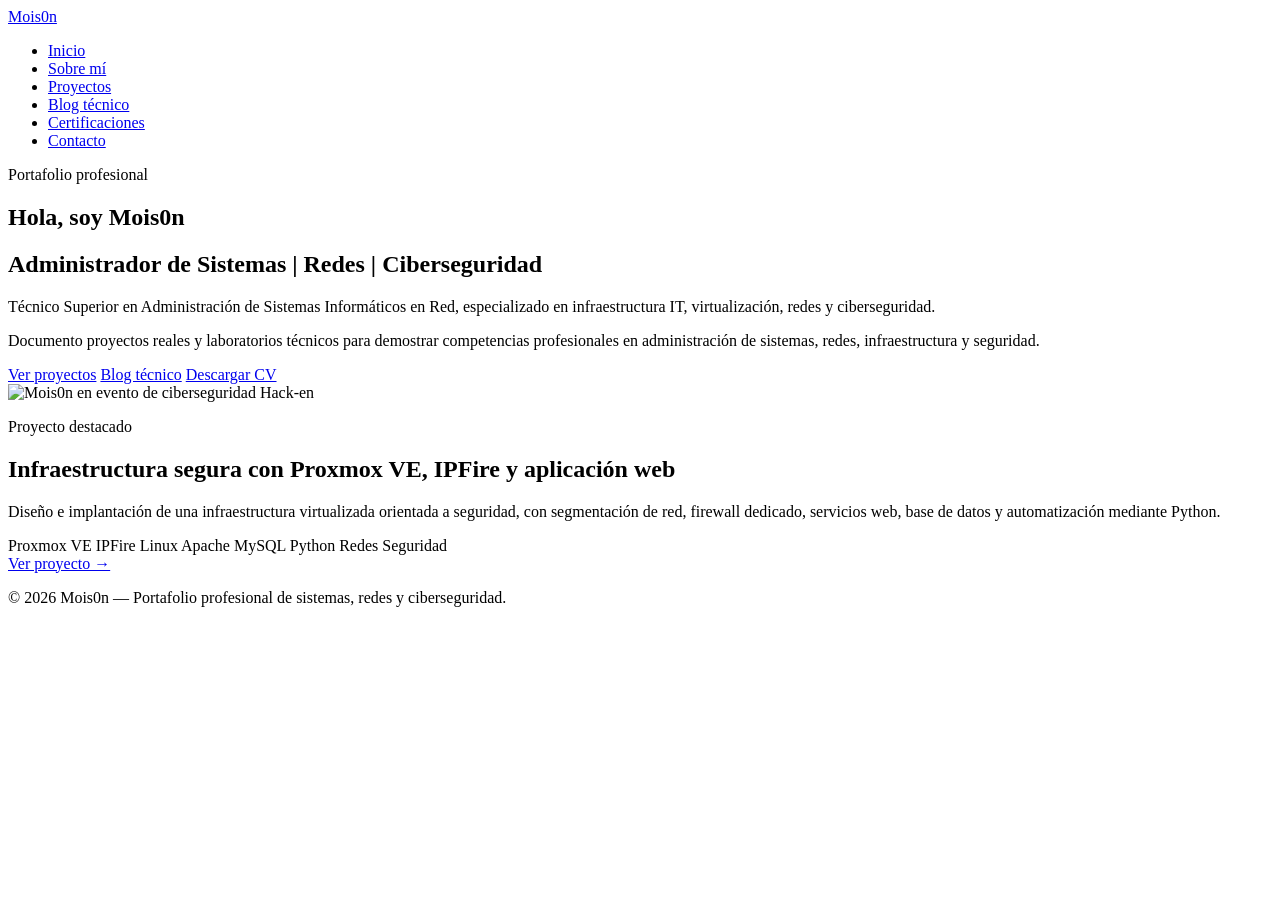
==== index.html @ 282ec9aa "Crear portada inicial del portafolio" ====
<!DOCTYPE html>
<html lang="es">
<head>
  <meta charset="UTF-8">
  <meta name="viewport" content="width=device-width, initial-scale=1.0">
  <title>Mois0n | Administrador de Sistemas</title>
  <meta name="description" content="Portafolio profesional de Mois0n: sistemas, redes, virtualización, cloud y ciberseguridad.">

  <link rel="stylesheet" href="assets/css/styles.css">
</head>
<body>

  <header class="site-header">
    <nav class="navbar">
      <a href="index.html" class="logo">Mois0n</a>

      <ul class="nav-links">
        <li><a href="index.html">Inicio</a></li>
        <li><a href="sobre-mi.html">Sobre mí</a></li>
        <li><a href="proyectos.html">Proyectos</a></li>
        <li><a href="blog.html">Blog técnico</a></li>
        <li><a href="certificaciones.html">Certificaciones</a></li>
        <li><a href="contacto.html">Contacto</a></li>
      </ul>
    </nav>
  </header>

  <main>

    <section class="hero">
      <div class="hero-content">
        <p class="eyebrow">Portafolio profesional</p>

        <h1>Hola, soy <span>Mois0n</span></h1>

        <h2>Administrador de Sistemas | Redes | Ciberseguridad</h2>

        <p class="hero-description">
          Técnico Superior en Administración de Sistemas Informáticos en Red,
          especializado en infraestructura IT, virtualización, redes y ciberseguridad.
        </p>

        <p class="hero-description secondary">
          Documento proyectos reales y laboratorios técnicos para demostrar competencias
          profesionales en administración de sistemas, redes, infraestructura y seguridad.
        </p>

        <div class="hero-buttons">
          <a href="proyectos.html" class="btn btn-primary">Ver proyectos</a>
          <a href="blog.html" class="btn btn-secondary">Blog técnico</a>
          <a href="assets/pdf/nombre.pdf" class="btn btn-secondary" target="_blank">Descargar CV</a>
        </div>
      </div>

      <div class="hero-card">
        <img src="assets/img/nombre-imagen.jpg" alt="Mois0n en evento de ciberseguridad Hack-en">
      </div>
    </section>

    <section class="featured-project">
      <p class="section-label">Proyecto destacado</p>

      <h2>Infraestructura segura con Proxmox VE, IPFire y aplicación web</h2>

      <p>
        Diseño e implantación de una infraestructura virtualizada orientada a seguridad,
        con segmentación de red, firewall dedicado, servicios web, base de datos y
        automatización mediante Python.
      </p>

      <div class="tech-list">
        <span>Proxmox VE</span>
        <span>IPFire</span>
        <span>Linux</span>
        <span>Apache</span>
        <span>MySQL</span>
        <span>Python</span>
        <span>Redes</span>
        <span>Seguridad</span>
      </div>

      <a href="proyectos.html" class="project-link">Ver proyecto →</a>
    </section>

  </main>

  <footer class="site-footer">
    <p>© 2026 Mois0n — Portafolio profesional de sistemas, redes y ciberseguridad.</p>
  </footer>

  <script src="assets/js/script.js"></script>
</body>
</html>
---- assets/css/styles.css ----
/* Estilos principales del portafolio Mois0n */
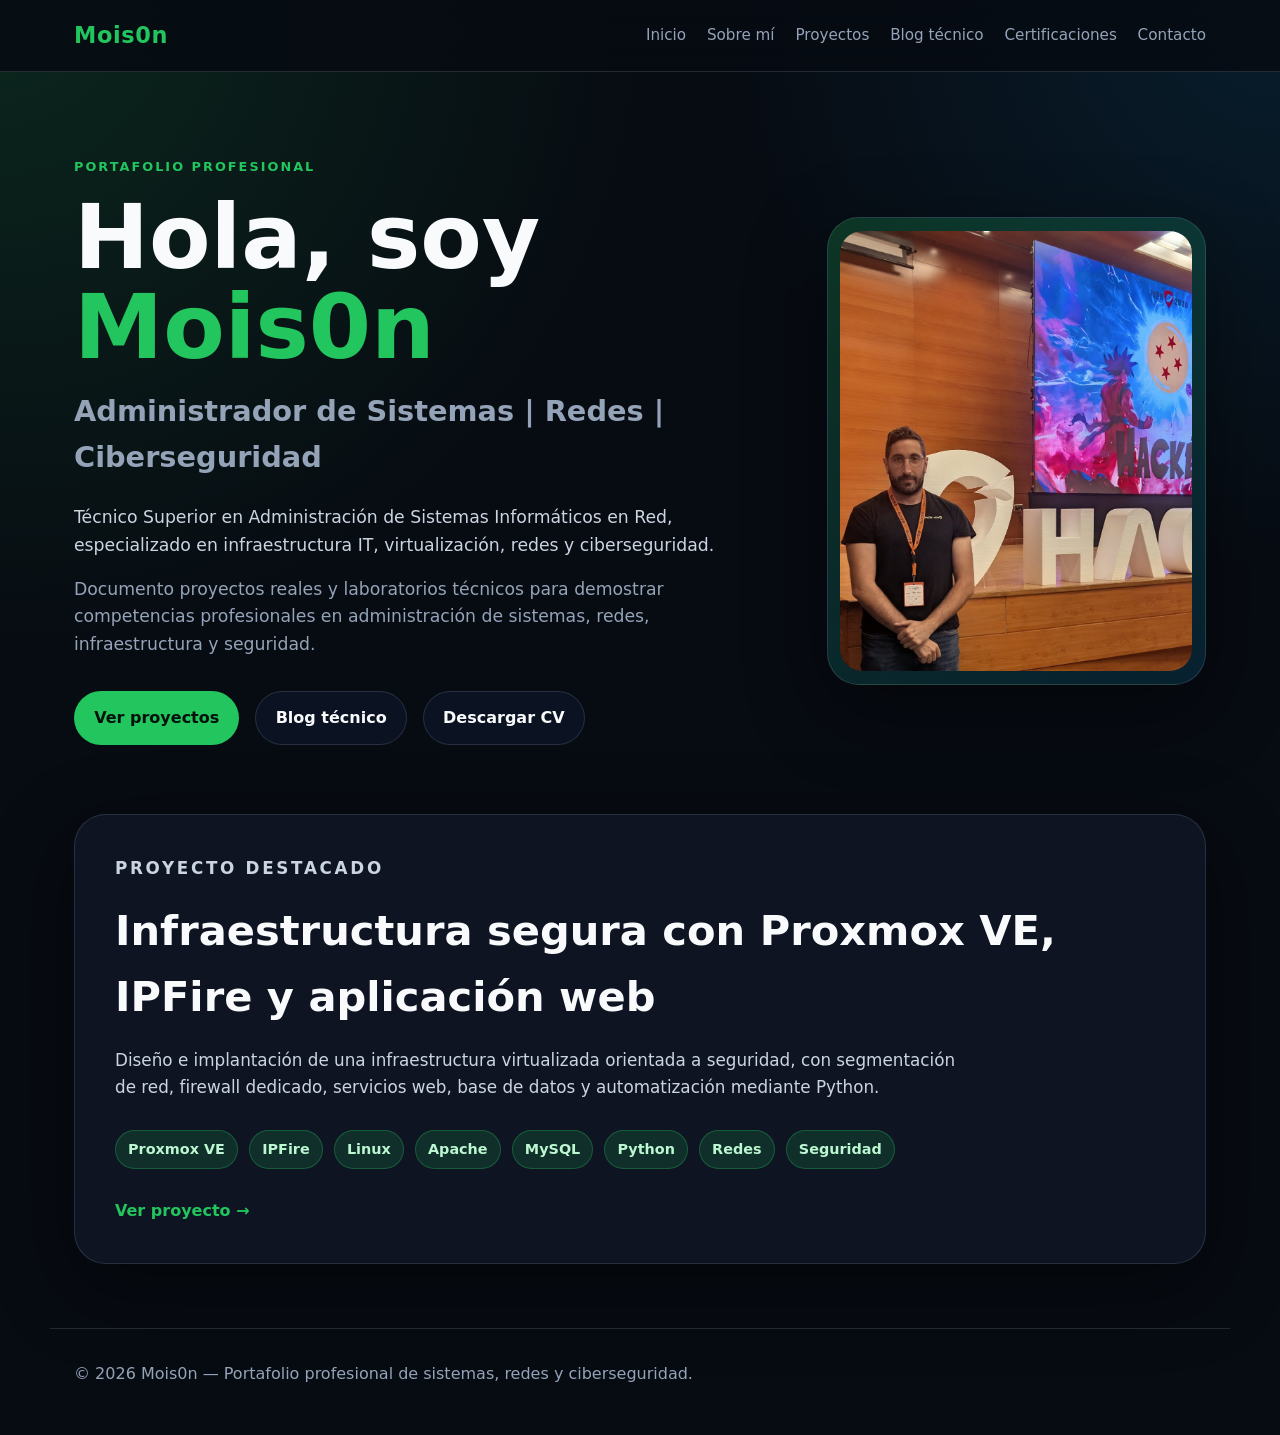
==== commit d439125d: "Update index.html ruta imagen" ====
--- a/index.html
+++ b/index.html
@@ -53,7 +53,7 @@
       </div>
 
       <div class="hero-card">
-        <img src="assets/img/nombre-imagen.jpg" alt="Mois0n en evento de ciberseguridad Hack-en">
+        <img src="assets/img/mois0n-profile.jpeg" alt="Mois0n en evento de ciberseguridad Hack-en">
       </div>
     </section>
 
--- a/assets/css/styles.css
+++ b/assets/css/styles.css
@@ -1 +1,280 @@
-/* Estilos principales del portafolio Mois0n */
+:root {
+  --bg-main: #070b12;
+  --bg-secondary: #0d1320;
+  --bg-card: #111827;
+  --text-main: #f8fafc;
+  --text-muted: #94a3b8;
+  --accent: #22c55e;
+  --accent-soft: rgba(34, 197, 94, 0.15);
+  --border: rgba(148, 163, 184, 0.2);
+  --shadow: 0 24px 80px rgba(0, 0, 0, 0.45);
+}
+
+* {
+  box-sizing: border-box;
+  margin: 0;
+  padding: 0;
+}
+
+body {
+  font-family: system-ui, -apple-system, BlinkMacSystemFont, "Segoe UI", sans-serif;
+  background:
+    radial-gradient(circle at top left, rgba(34, 197, 94, 0.15), transparent 35%),
+    radial-gradient(circle at top right, rgba(14, 165, 233, 0.12), transparent 30%),
+    var(--bg-main);
+  color: var(--text-main);
+  line-height: 1.6;
+  min-height: 100vh;
+}
+
+a {
+  color: inherit;
+  text-decoration: none;
+}
+
+.site-header {
+  position: sticky;
+  top: 0;
+  z-index: 10;
+  background: rgba(7, 11, 18, 0.85);
+  backdrop-filter: blur(16px);
+  border-bottom: 1px solid var(--border);
+}
+
+.navbar {
+  max-width: 1180px;
+  margin: 0 auto;
+  padding: 1.1rem 1.5rem;
+  display: flex;
+  align-items: center;
+  justify-content: space-between;
+  gap: 1.5rem;
+}
+
+.logo {
+  font-size: 1.4rem;
+  font-weight: 800;
+  letter-spacing: 0.03em;
+  color: var(--accent);
+}
+
+.nav-links {
+  list-style: none;
+  display: flex;
+  align-items: center;
+  gap: 1.3rem;
+  color: var(--text-muted);
+  font-size: 0.95rem;
+}
+
+.nav-links a {
+  transition: color 0.2s ease;
+}
+
+.nav-links a:hover {
+  color: var(--text-main);
+}
+
+main {
+  max-width: 1180px;
+  margin: 0 auto;
+  padding: 4rem 1.5rem;
+}
+
+.hero {
+  display: grid;
+  grid-template-columns: 1.3fr 0.7fr;
+  align-items: center;
+  gap: 3rem;
+  min-height: 70vh;
+}
+
+.eyebrow,
+.section-label {
+  color: var(--accent);
+  text-transform: uppercase;
+  letter-spacing: 0.16em;
+  font-size: 0.8rem;
+  font-weight: 700;
+  margin-bottom: 1rem;
+}
+
+.hero h1 {
+  font-size: clamp(2.8rem, 7vw, 5.8rem);
+  line-height: 1;
+  margin-bottom: 1rem;
+}
+
+.hero h1 span {
+  color: var(--accent);
+}
+
+.hero h2 {
+  font-size: clamp(1.2rem, 3vw, 1.8rem);
+  color: var(--text-muted);
+  margin-bottom: 1.5rem;
+  font-weight: 600;
+}
+
+.hero-description {
+  max-width: 720px;
+  font-size: 1.08rem;
+  color: #cbd5e1;
+  margin-bottom: 1rem;
+}
+
+.hero-description.secondary {
+  color: var(--text-muted);
+}
+
+.hero-buttons {
+  display: flex;
+  flex-wrap: wrap;
+  gap: 1rem;
+  margin-top: 2rem;
+}
+
+.btn {
+  display: inline-flex;
+  align-items: center;
+  justify-content: center;
+  padding: 0.85rem 1.2rem;
+  border-radius: 999px;
+  font-weight: 700;
+  border: 1px solid transparent;
+  transition: transform 0.2s ease, border-color 0.2s ease, background 0.2s ease;
+}
+
+.btn:hover {
+  transform: translateY(-2px);
+}
+
+.btn-primary {
+  background: var(--accent);
+  color: #04100a;
+}
+
+.btn-secondary {
+  border-color: var(--border);
+  background: rgba(15, 23, 42, 0.65);
+  color: var(--text-main);
+}
+
+.btn-secondary:hover {
+  border-color: var(--accent);
+  background: var(--accent-soft);
+}
+
+.hero-card {
+  background: linear-gradient(145deg, rgba(34, 197, 94, 0.22), rgba(14, 165, 233, 0.14));
+  border: 1px solid var(--border);
+  border-radius: 2rem;
+  padding: 0.8rem;
+  box-shadow: var(--shadow);
+}
+
+.hero-card img {
+  display: block;
+  width: 100%;
+  aspect-ratio: 4 / 5;
+  object-fit: cover;
+  border-radius: 1.4rem;
+}
+
+.featured-project {
+  margin-top: 3rem;
+  padding: 2.5rem;
+  background: rgba(17, 24, 39, 0.78);
+  border: 1px solid var(--border);
+  border-radius: 2rem;
+  box-shadow: var(--shadow);
+}
+
+.featured-project h2 {
+  font-size: clamp(1.8rem, 4vw, 2.6rem);
+  margin-bottom: 1rem;
+}
+
+.featured-project p {
+  max-width: 850px;
+  color: #cbd5e1;
+  font-size: 1.05rem;
+}
+
+.tech-list {
+  display: flex;
+  flex-wrap: wrap;
+  gap: 0.7rem;
+  margin: 1.8rem 0;
+}
+
+.tech-list span {
+  padding: 0.45rem 0.75rem;
+  background: var(--accent-soft);
+  border: 1px solid rgba(34, 197, 94, 0.3);
+  color: #bbf7d0;
+  border-radius: 999px;
+  font-size: 0.9rem;
+  font-weight: 600;
+}
+
+.project-link {
+  color: var(--accent);
+  font-weight: 800;
+}
+
+.site-footer {
+  max-width: 1180px;
+  margin: 0 auto;
+  padding: 2rem 1.5rem 3rem;
+  color: var(--text-muted);
+  border-top: 1px solid var(--border);
+}
+
+/* Responsive */
+@media (max-width: 900px) {
+  .navbar {
+    align-items: flex-start;
+    flex-direction: column;
+  }
+
+  .nav-links {
+    flex-wrap: wrap;
+    gap: 0.8rem;
+  }
+
+  .hero {
+    grid-template-columns: 1fr;
+    min-height: auto;
+  }
+
+  .hero-card {
+    max-width: 420px;
+  }
+}
+
+@media (max-width: 560px) {
+  main {
+    padding: 2.5rem 1rem;
+  }
+
+  .navbar {
+    padding: 1rem;
+  }
+
+  .nav-links {
+    font-size: 0.85rem;
+  }
+
+  .hero-buttons {
+    flex-direction: column;
+  }
+
+  .btn {
+    width: 100%;
+  }
+
+  .featured-project {
+    padding: 1.5rem;
+  }
+}
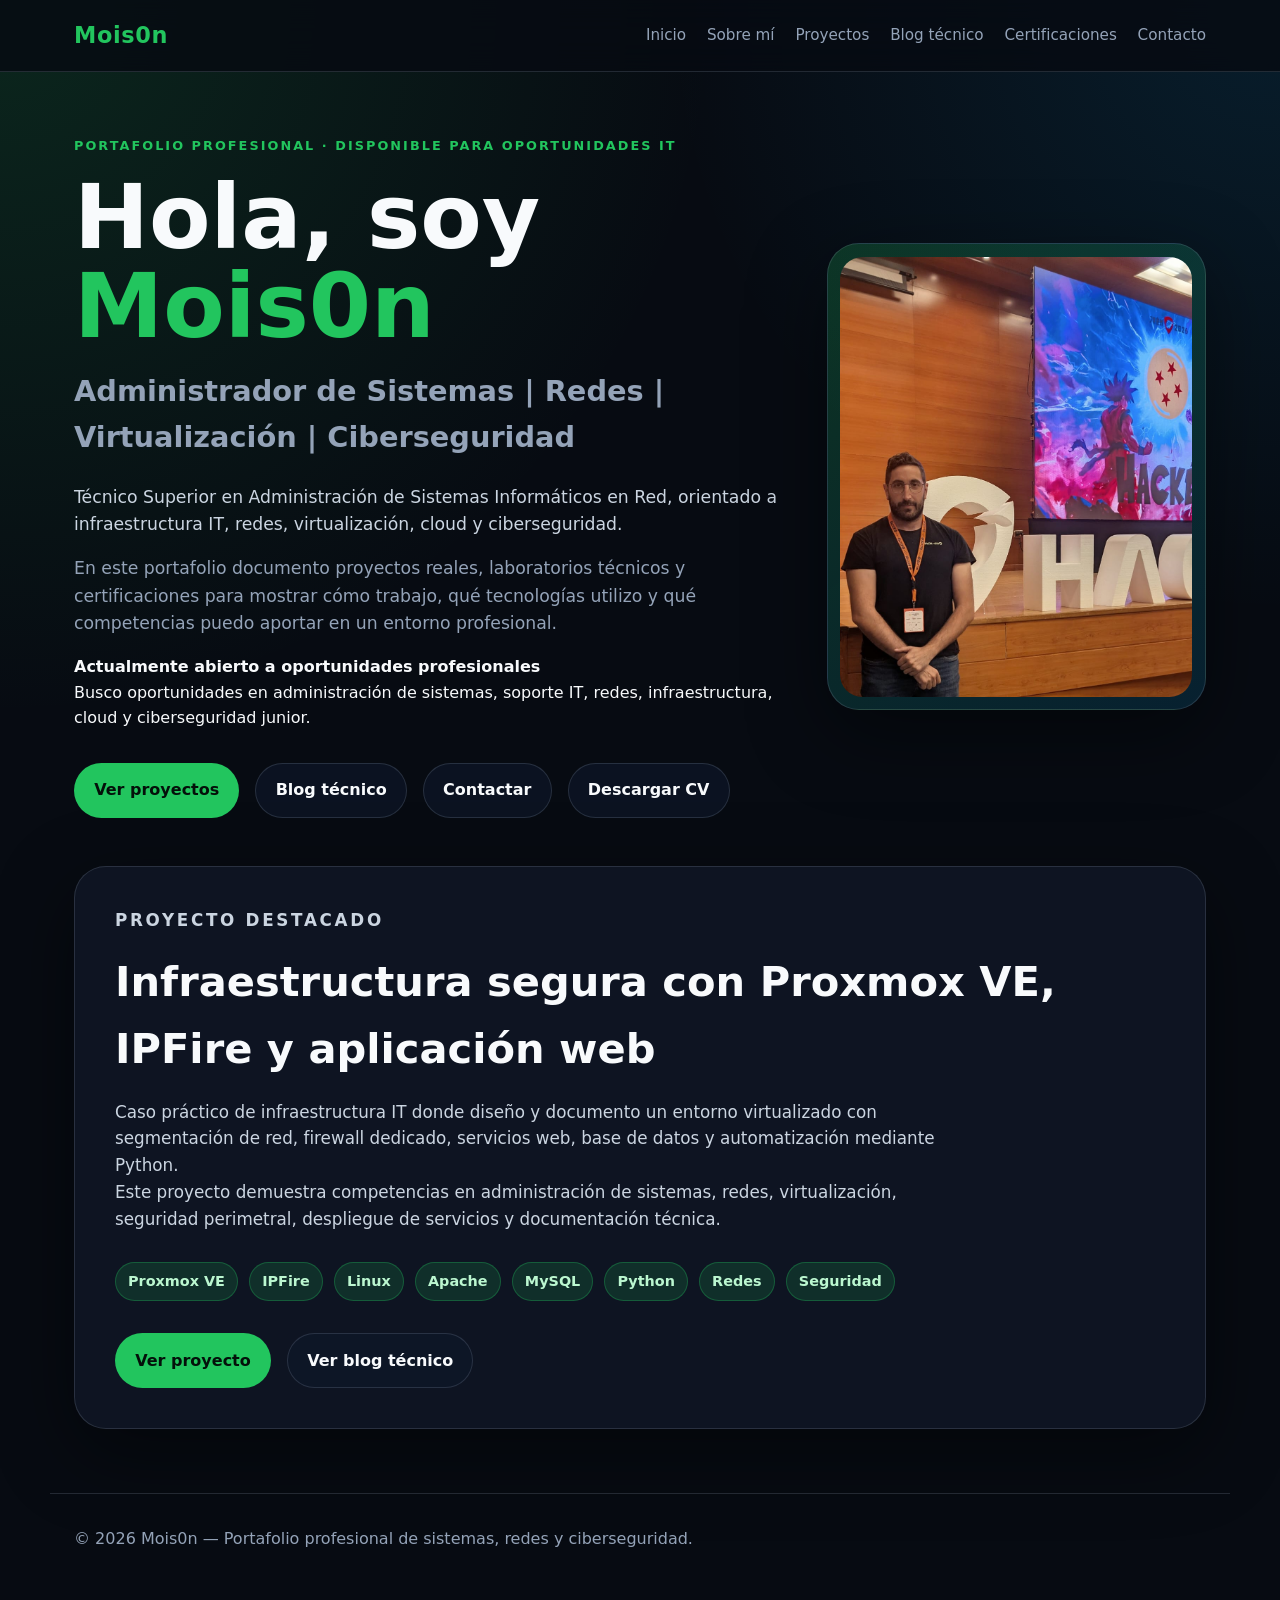
==== commit 18956624: "Actualizar portada con enfoque de empleabilidad" ====
--- a/index.html
+++ b/index.html
@@ -29,26 +29,36 @@
 
     <section class="hero">
       <div class="hero-content">
-        <p class="eyebrow">Portafolio profesional</p>
+        <p class="eyebrow">Portafolio profesional · Disponible para oportunidades IT</p>
 
         <h1>Hola, soy <span>Mois0n</span></h1>
 
-        <h2>Administrador de Sistemas | Redes | Ciberseguridad</h2>
+        <h2>Administrador de Sistemas | Redes | Virtualización | Ciberseguridad</h2>
 
         <p class="hero-description">
           Técnico Superior en Administración de Sistemas Informáticos en Red,
-          especializado en infraestructura IT, virtualización, redes y ciberseguridad.
+          orientado a infraestructura IT, redes, virtualización, cloud y ciberseguridad.
         </p>
 
         <p class="hero-description secondary">
-          Documento proyectos reales y laboratorios técnicos para demostrar competencias
-          profesionales en administración de sistemas, redes, infraestructura y seguridad.
+          En este portafolio documento proyectos reales, laboratorios técnicos y certificaciones
+          para mostrar cómo trabajo, qué tecnologías utilizo y qué competencias puedo aportar
+          en un entorno profesional.
         </p>
+
+        <div class="availability-box">
+          <strong>Actualmente abierto a oportunidades profesionales</strong>
+          <p>
+            Busco oportunidades en administración de sistemas, soporte IT, redes,
+            infraestructura, cloud y ciberseguridad junior.
+          </p>
+        </div>
 
         <div class="hero-buttons">
           <a href="proyectos.html" class="btn btn-primary">Ver proyectos</a>
           <a href="blog.html" class="btn btn-secondary">Blog técnico</a>
-          <a href="assets/pdf/nombre.pdf" class="btn btn-secondary" target="_blank">Descargar CV</a>
+          <a href="contacto.html" class="btn btn-secondary">Contactar</a>
+          <a href="assets/pdf/CV-Mois0n.pdf" class="btn btn-secondary" target="_blank" rel="noopener noreferrer">Descargar CV</a>
         </div>
       </div>
 
@@ -63,9 +73,14 @@
       <h2>Infraestructura segura con Proxmox VE, IPFire y aplicación web</h2>
 
       <p>
-        Diseño e implantación de una infraestructura virtualizada orientada a seguridad,
+        Caso práctico de infraestructura IT donde diseño y documento un entorno virtualizado
         con segmentación de red, firewall dedicado, servicios web, base de datos y
         automatización mediante Python.
+      </p>
+
+      <p>
+        Este proyecto demuestra competencias en administración de sistemas, redes,
+        virtualización, seguridad perimetral, despliegue de servicios y documentación técnica.
       </p>
 
       <div class="tech-list">
@@ -79,7 +94,15 @@
         <span>Seguridad</span>
       </div>
 
-      <a href="proyectos.html" class="project-link">Ver proyecto →</a>
+      <div class="hero-buttons">
+        <a href="proyectos/infraestructura-proxmox-ipfire.html" class="btn btn-primary">
+          Ver proyecto
+        </a>
+
+        <a href="blog.html" class="btn btn-secondary">
+          Ver blog técnico
+        </a>
+      </div>
     </section>
 
   </main>
--- a/assets/css/styles.css
+++ b/assets/css/styles.css
@@ -278,3 +278,181 @@
     padding: 1.5rem;
   }
 }
+
+.page-hero {
+  max-width: 880px;
+  margin-bottom: 3rem;
+}
+
+.page-hero h1 {
+  font-size: clamp(2.6rem, 6vw, 4.8rem);
+  line-height: 1;
+  margin-bottom: 1.4rem;
+}
+
+.page-hero p {
+  color: #cbd5e1;
+  font-size: 1.12rem;
+}
+
+.content-grid {
+  display: grid;
+  grid-template-columns: repeat(2, minmax(0, 1fr));
+  gap: 1.3rem;
+  margin-bottom: 3rem;
+}
+
+.content-card,
+.callout {
+  background: rgba(17, 24, 39, 0.78);
+  border: 1px solid var(--border);
+  border-radius: 1.5rem;
+  padding: 1.7rem;
+  box-shadow: var(--shadow);
+}
+
+.content-card h2,
+.callout h2 {
+  margin-bottom: 0.8rem;
+  color: var(--text-main);
+}
+
+.content-card p,
+.callout p {
+  color: #cbd5e1;
+}
+
+.skills-section {
+  margin-bottom: 3rem;
+}
+
+.callout {
+  display: flex;
+  flex-direction: column;
+  align-items: flex-start;
+  gap: 1.3rem;
+}
+
+@media (max-width: 800px) {
+  .content-grid {
+    grid-template-columns: 1fr;
+  }
+}
+
+.projects-grid {
+  display: grid;
+  grid-template-columns: 1fr;
+  gap: 1.5rem;
+}
+
+.project-card {
+  background: rgba(17, 24, 39, 0.78);
+  border: 1px solid var(--border);
+  border-radius: 1.5rem;
+  padding: 1.8rem;
+  box-shadow: var(--shadow);
+}
+
+.project-card.featured {
+  border-color: rgba(34, 197, 94, 0.45);
+  background:
+    linear-gradient(145deg, rgba(34, 197, 94, 0.12), rgba(14, 165, 233, 0.08)),
+    rgba(17, 24, 39, 0.9);
+}
+
+.project-card h2 {
+  font-size: clamp(1.5rem, 3vw, 2.2rem);
+  margin-bottom: 1rem;
+}
+
+.project-card p {
+  color: #cbd5e1;
+  margin-bottom: 1rem;
+}
+
+.project-info {
+  margin: 1.3rem 0;
+  padding: 1rem;
+  border-left: 3px solid var(--accent);
+  background: rgba(15, 23, 42, 0.7);
+  border-radius: 0.8rem;
+}
+
+.project-status {
+  color: var(--accent) !important;
+  font-weight: 800;
+  margin-top: 1rem;
+}
+
+.contact-card {
+  max-width: 850px;
+  background: rgba(17, 24, 39, 0.78);
+  border: 1px solid var(--border);
+  border-radius: 1.5rem;
+  padding: 2rem;
+  box-shadow: var(--shadow);
+}
+
+.contact-card h2 {
+  margin-bottom: 1rem;
+}
+
+.contact-card p {
+  color: #cbd5e1;
+  margin-bottom: 1.5rem;
+}
+
+.cert-actions {
+  display: flex;
+  flex-wrap: wrap;
+  align-items: center;
+  gap: 0.8rem;
+  margin-top: 1.2rem;
+}
+
+.cert-actions .btn {
+  padding: 0.65rem 1rem;
+  font-size: 0.9rem;
+}
+
+.cert-actions.multi {
+  align-items: flex-start;
+}
+
+.blog-grid {
+  display: grid;
+  grid-template-columns: repeat(2, minmax(0, 1fr));
+  gap: 1.5rem;
+}
+
+.blog-card {
+  background: rgba(17, 24, 39, 0.78);
+  border: 1px solid var(--border);
+  border-radius: 1.5rem;
+  padding: 1.8rem;
+  box-shadow: var(--shadow);
+}
+
+.blog-card.featured {
+  grid-column: 1 / -1;
+  border-color: rgba(34, 197, 94, 0.45);
+  background:
+    linear-gradient(145deg, rgba(34, 197, 94, 0.12), rgba(14, 165, 233, 0.08)),
+    rgba(17, 24, 39, 0.9);
+}
+
+.blog-card h2 {
+  font-size: clamp(1.4rem, 3vw, 2rem);
+  margin-bottom: 1rem;
+}
+
+.blog-card p {
+  color: #cbd5e1;
+  margin-bottom: 1rem;
+}
+
+@media (max-width: 800px) {
+  .blog-grid {
+    grid-template-columns: 1fr;
+  }
+}
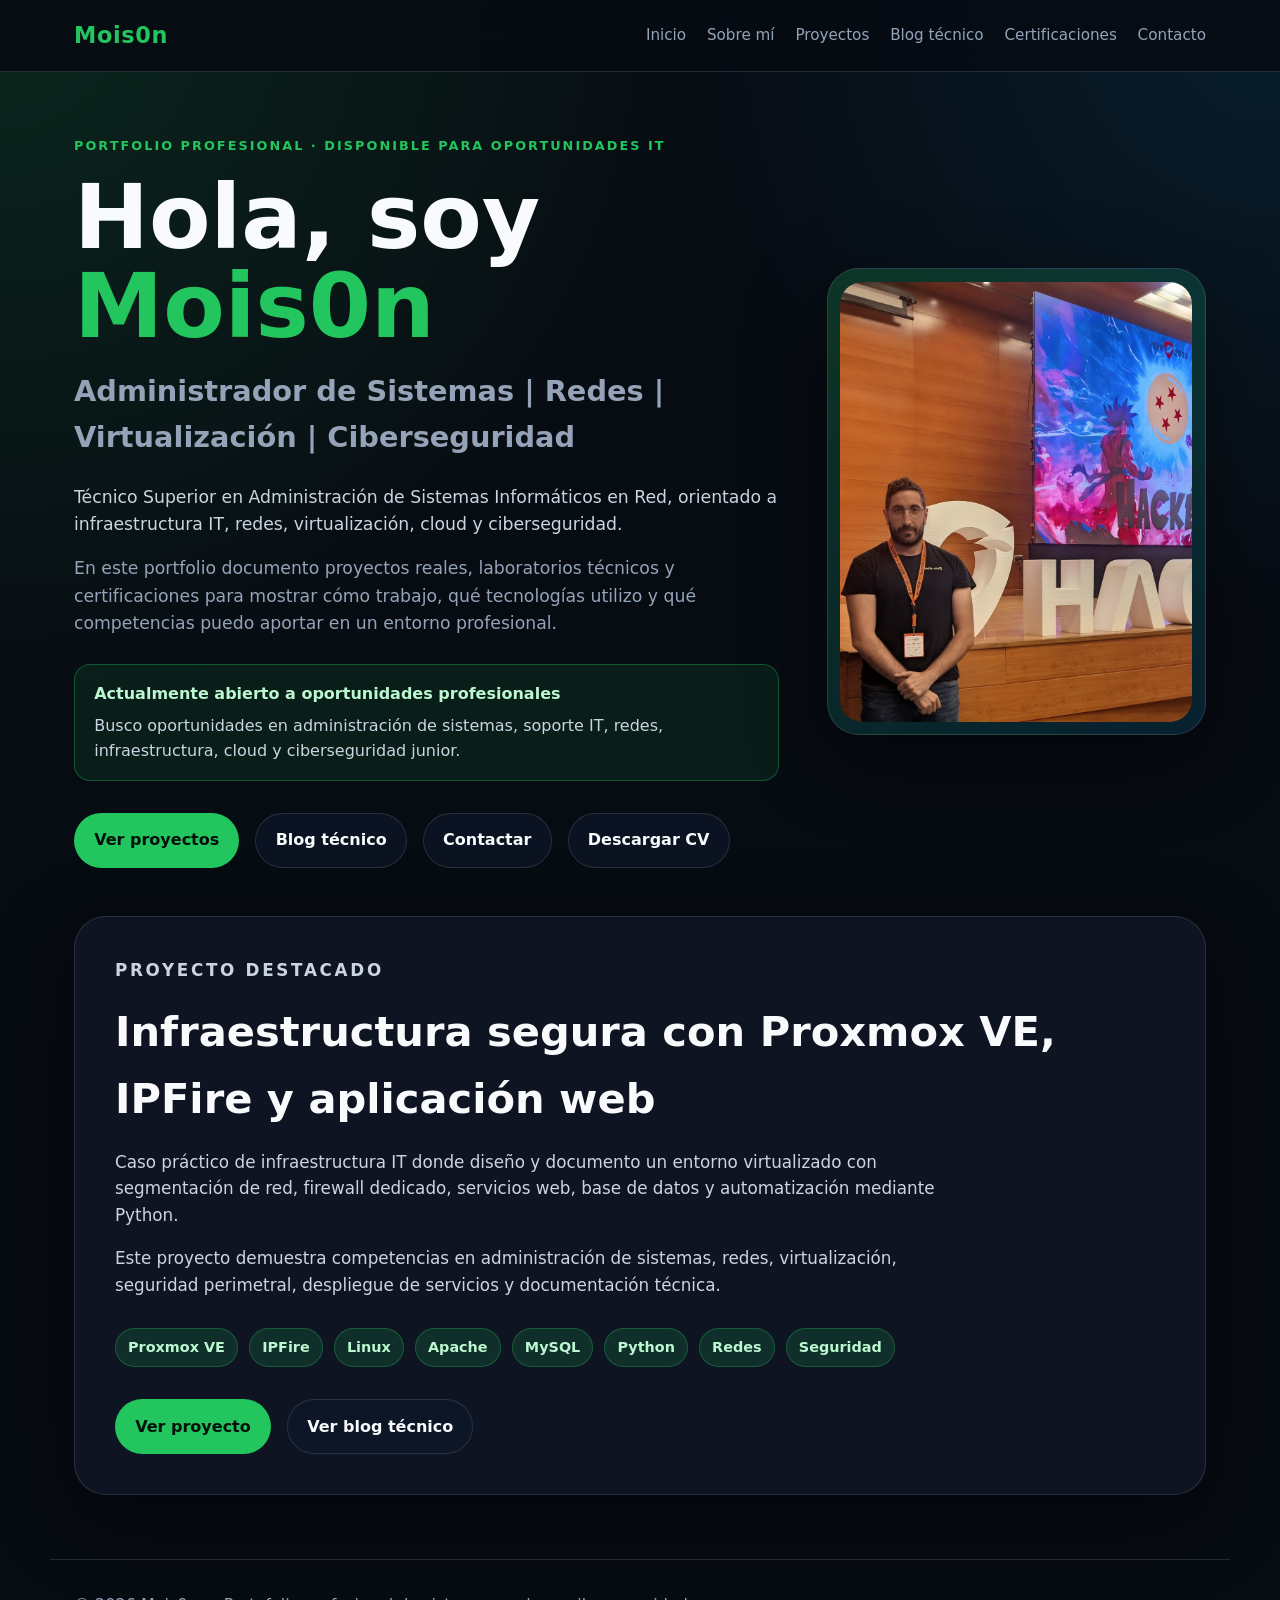
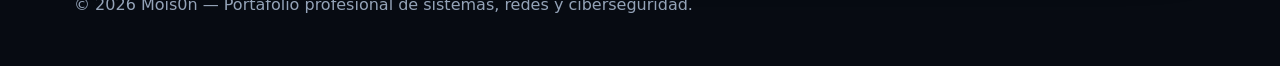
==== commit 75768751: "Unificar terminología a Portfolio en Proyectos" ====
--- a/index.html
+++ b/index.html
@@ -4,7 +4,7 @@
   <meta charset="UTF-8">
   <meta name="viewport" content="width=device-width, initial-scale=1.0">
   <title>Mois0n | Administrador de Sistemas</title>
-  <meta name="description" content="Portafolio profesional de Mois0n: sistemas, redes, virtualización, cloud y ciberseguridad.">
+  <meta name="description" content="Portfolio profesional de Mois0n: sistemas, redes, virtualización, cloud y ciberseguridad.">
 
   <link rel="stylesheet" href="assets/css/styles.css">
 </head>
@@ -29,7 +29,7 @@
 
     <section class="hero">
       <div class="hero-content">
-        <p class="eyebrow">Portafolio profesional · Disponible para oportunidades IT</p>
+        <p class="eyebrow">Portfolio profesional · Disponible para oportunidades IT</p>
 
         <h1>Hola, soy <span>Mois0n</span></h1>
 
@@ -41,7 +41,7 @@
         </p>
 
         <p class="hero-description secondary">
-          En este portafolio documento proyectos reales, laboratorios técnicos y certificaciones
+          En este portfolio documento proyectos reales, laboratorios técnicos y certificaciones
           para mostrar cómo trabajo, qué tecnologías utilizo y qué competencias puedo aportar
           en un entorno profesional.
         </p>
--- a/assets/css/styles.css
+++ b/assets/css/styles.css
@@ -81,6 +81,8 @@
   padding: 4rem 1.5rem;
 }
 
+/* Hero / portada */
+
 .hero {
   display: grid;
   grid-template-columns: 1.3fr 0.7fr;
@@ -125,6 +127,27 @@
 
 .hero-description.secondary {
   color: var(--text-muted);
+}
+
+.availability-box {
+  max-width: 760px;
+  margin-top: 1.6rem;
+  padding: 1rem 1.2rem;
+  background: rgba(34, 197, 94, 0.1);
+  border: 1px solid rgba(34, 197, 94, 0.35);
+  border-radius: 1rem;
+}
+
+.availability-box strong {
+  display: block;
+  color: #bbf7d0;
+  margin-bottom: 0.4rem;
+  font-size: 1rem;
+}
+
+.availability-box p {
+  color: #cbd5e1;
+  margin: 0;
 }
 
 .hero-buttons {
@@ -181,6 +204,8 @@
   border-radius: 1.4rem;
 }
 
+/* Proyecto destacado portada */
+
 .featured-project {
   margin-top: 3rem;
   padding: 2.5rem;
@@ -199,6 +224,7 @@
   max-width: 850px;
   color: #cbd5e1;
   font-size: 1.05rem;
+  margin-bottom: 1rem;
 }
 
 .tech-list {
@@ -223,6 +249,8 @@
   font-weight: 800;
 }
 
+/* Footer */
+
 .site-footer {
   max-width: 1180px;
   margin: 0 auto;
@@ -231,53 +259,7 @@
   border-top: 1px solid var(--border);
 }
 
-/* Responsive */
-@media (max-width: 900px) {
-  .navbar {
-    align-items: flex-start;
-    flex-direction: column;
-  }
-
-  .nav-links {
-    flex-wrap: wrap;
-    gap: 0.8rem;
-  }
-
-  .hero {
-    grid-template-columns: 1fr;
-    min-height: auto;
-  }
-
-  .hero-card {
-    max-width: 420px;
-  }
-}
-
-@media (max-width: 560px) {
-  main {
-    padding: 2.5rem 1rem;
-  }
-
-  .navbar {
-    padding: 1rem;
-  }
-
-  .nav-links {
-    font-size: 0.85rem;
-  }
-
-  .hero-buttons {
-    flex-direction: column;
-  }
-
-  .btn {
-    width: 100%;
-  }
-
-  .featured-project {
-    padding: 1.5rem;
-  }
-}
+/* Páginas interiores */
 
 .page-hero {
   max-width: 880px;
@@ -293,13 +275,14 @@
 .page-hero p {
   color: #cbd5e1;
   font-size: 1.12rem;
+  margin-bottom: 1rem;
 }
 
 .content-grid {
   display: grid;
   grid-template-columns: repeat(2, minmax(0, 1fr));
-  gap: 1.3rem;
-  margin-bottom: 3rem;
+  gap: 1.5rem;
+  margin: 3rem 0;
 }
 
 .content-card,
@@ -315,6 +298,10 @@
 .callout h2 {
   margin-bottom: 0.8rem;
   color: var(--text-main);
+}
+
+.content-card h3 {
+  margin-bottom: 0.7rem;
 }
 
 .content-card p,
@@ -333,11 +320,7 @@
   gap: 1.3rem;
 }
 
-@media (max-width: 800px) {
-  .content-grid {
-    grid-template-columns: 1fr;
-  }
-}
+/* Proyectos */
 
 .projects-grid {
   display: grid;
@@ -384,6 +367,8 @@
   margin-top: 1rem;
 }
 
+/* Contacto */
+
 .contact-card {
   max-width: 850px;
   background: rgba(17, 24, 39, 0.78);
@@ -391,6 +376,7 @@
   border-radius: 1.5rem;
   padding: 2rem;
   box-shadow: var(--shadow);
+  margin-bottom: 3rem;
 }
 
 .contact-card h2 {
@@ -400,6 +386,50 @@
 .contact-card p {
   color: #cbd5e1;
   margin-bottom: 1.5rem;
+}
+
+/* Certificaciones */
+
+.certifications-grid {
+  display: grid;
+  grid-template-columns: repeat(2, minmax(0, 1fr));
+  gap: 1.5rem;
+}
+
+.cert-card {
+  background: rgba(17, 24, 39, 0.78);
+  border: 1px solid var(--border);
+  border-radius: 1.5rem;
+  padding: 1.8rem;
+  box-shadow: var(--shadow);
+}
+
+.cert-card.featured {
+  border-color: rgba(34, 197, 94, 0.45);
+  background:
+    linear-gradient(145deg, rgba(34, 197, 94, 0.12), rgba(14, 165, 233, 0.08)),
+    rgba(17, 24, 39, 0.9);
+}
+
+.cert-card h2 {
+  margin-bottom: 1rem;
+  font-size: 1.4rem;
+}
+
+.cert-card p {
+  color: #cbd5e1;
+  margin-bottom: 1.2rem;
+}
+
+.cert-tag {
+  display: inline-flex;
+  padding: 0.45rem 0.75rem;
+  background: var(--accent-soft);
+  border: 1px solid rgba(34, 197, 94, 0.3);
+  color: #bbf7d0;
+  border-radius: 999px;
+  font-size: 0.85rem;
+  font-weight: 700;
 }
 
 .cert-actions {
@@ -419,6 +449,8 @@
   align-items: flex-start;
 }
 
+/* Blog */
+
 .blog-grid {
   display: grid;
   grid-template-columns: repeat(2, minmax(0, 1fr));
@@ -451,8 +483,143 @@
   margin-bottom: 1rem;
 }
 
+/* Entradas del blog y proyectos largos */
+
+.post {
+  max-width: 980px;
+  margin: 0 auto;
+}
+
+.post-header {
+  margin-bottom: 3rem;
+}
+
+.post-header h1 {
+  font-size: clamp(2.4rem, 6vw, 4.6rem);
+  line-height: 1.05;
+  margin-bottom: 1.4rem;
+}
+
+.post-intro {
+  color: #cbd5e1;
+  font-size: 1.15rem;
+  max-width: 850px;
+  margin-bottom: 1.5rem;
+}
+
+.post-section {
+  margin-bottom: 3rem;
+}
+
+.post-section h2 {
+  font-size: clamp(1.7rem, 4vw, 2.4rem);
+  margin-bottom: 1rem;
+}
+
+.post-section h3 {
+  margin-bottom: 0.7rem;
+}
+
+.post-section p {
+  color: #cbd5e1;
+  margin-bottom: 1rem;
+}
+
+.post-list {
+  padding-left: 1.4rem;
+  color: #cbd5e1;
+}
+
+.post-list li {
+  margin-bottom: 0.7rem;
+}
+
+.code-block {
+  background: #020617;
+  border: 1px solid var(--border);
+  border-radius: 1rem;
+  padding: 1.2rem;
+  overflow-x: auto;
+  color: #bbf7d0;
+  margin-top: 1rem;
+  font-size: 0.95rem;
+}
+
+.code-block code {
+  font-family: "Consolas", "Courier New", monospace;
+}
+
+/* Responsive */
+
+@media (max-width: 900px) {
+  .navbar {
+    align-items: flex-start;
+    flex-direction: column;
+  }
+
+  .nav-links {
+    flex-wrap: wrap;
+    gap: 0.8rem;
+  }
+
+  .hero {
+    grid-template-columns: 1fr;
+    min-height: auto;
+  }
+
+  .hero-card {
+    max-width: 420px;
+  }
+}
+
 @media (max-width: 800px) {
-  .blog-grid {
+  .content-grid,
+  .blog-grid,
+  .certifications-grid {
     grid-template-columns: 1fr;
   }
 }
+
+@media (max-width: 560px) {
+  main {
+    padding: 2.5rem 1rem;
+  }
+
+  .navbar {
+    padding: 1rem;
+  }
+
+  .nav-links {
+    font-size: 0.85rem;
+  }
+
+  .hero-buttons {
+    flex-direction: column;
+  }
+
+  .btn {
+    width: 100%;
+  }
+
+  .featured-project,
+  .project-card,
+  .blog-card,
+  .cert-card,
+  .contact-card,
+  .content-card,
+  .callout {
+    padding: 1.5rem;
+  }
+
+  .availability-box {
+    padding: 1rem;
+  }
+
+  .contact-card {
+    margin-bottom: 2rem;
+  }
+
+  .content-grid {
+    margin: 2.5rem 0;
+  }
+}
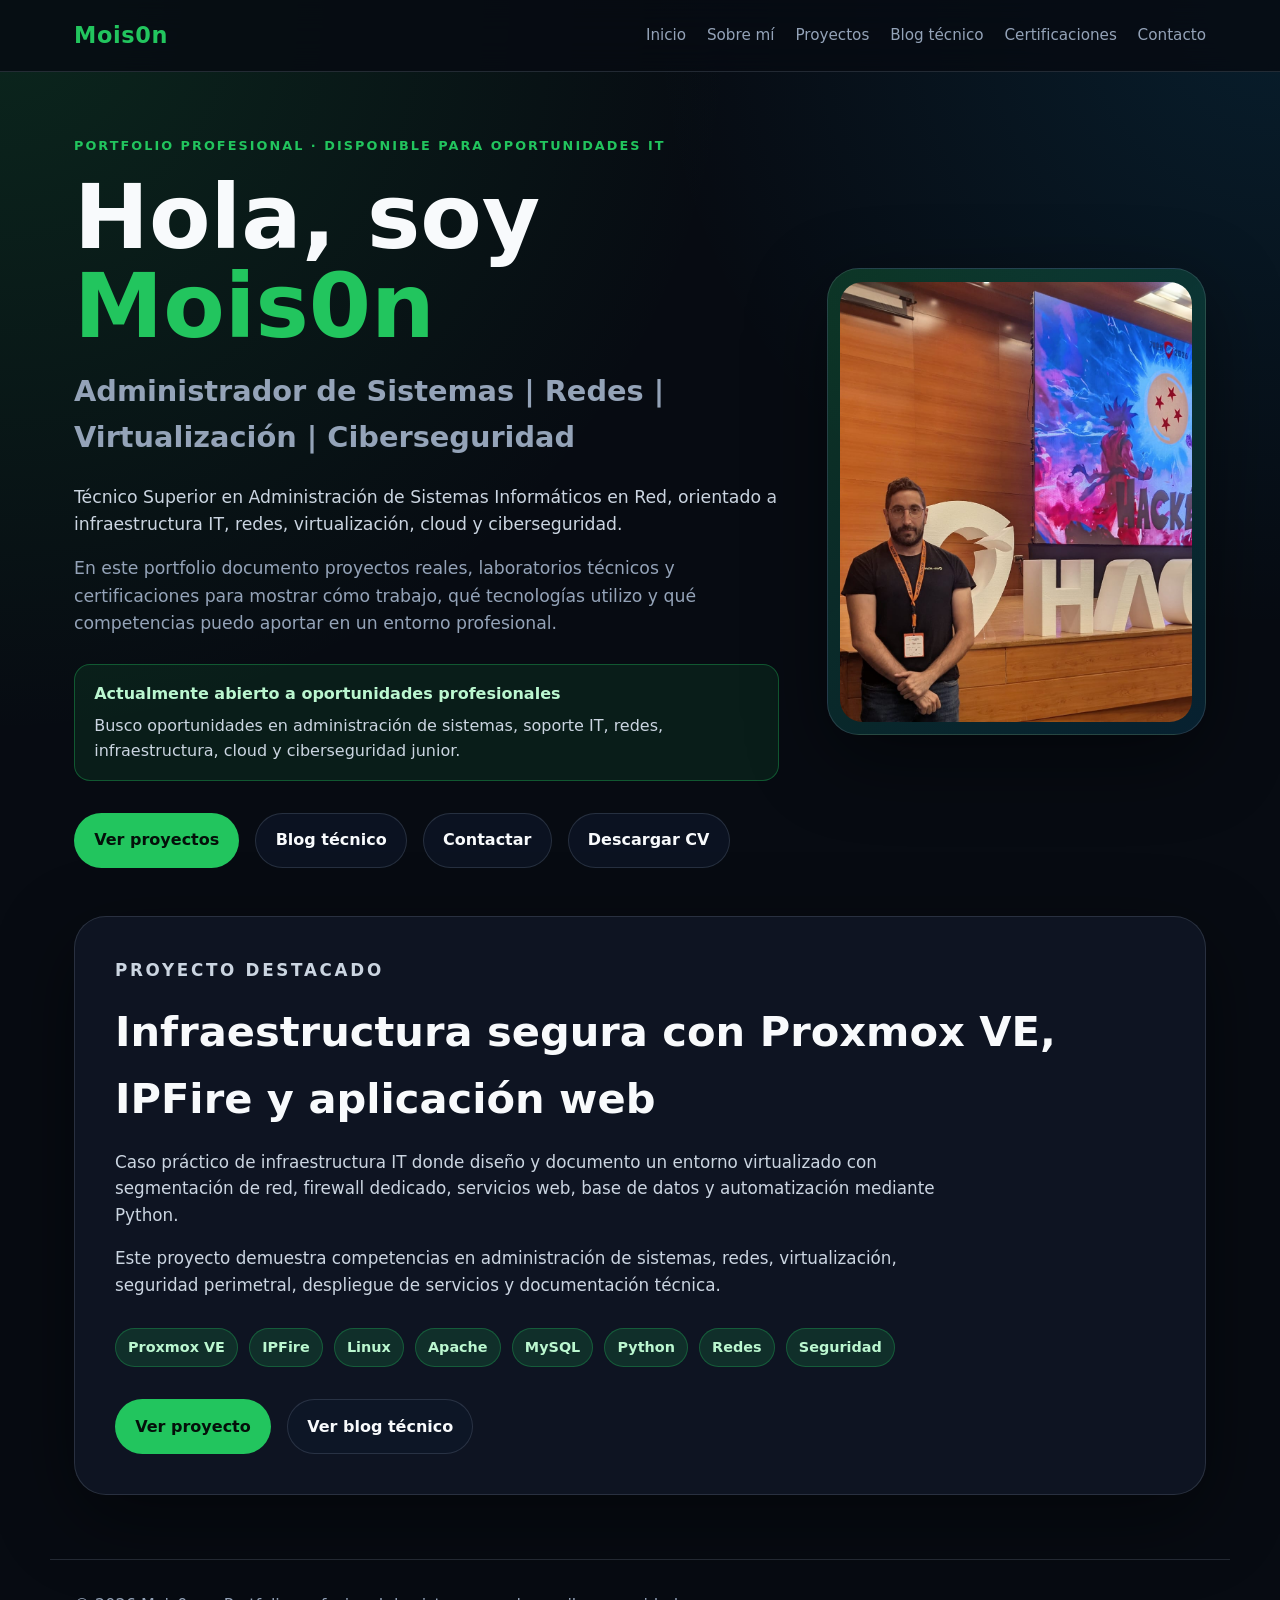
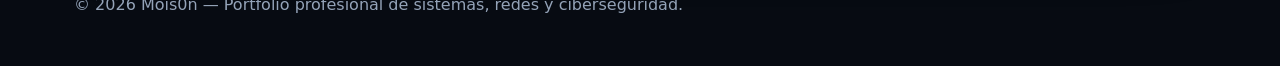
==== commit d3a774e6: "Unificar terminología a Portfolio en index" ====
--- a/index.html
+++ b/index.html
@@ -108,7 +108,7 @@
   </main>
 
   <footer class="site-footer">
-    <p>© 2026 Mois0n — Portafolio profesional de sistemas, redes y ciberseguridad.</p>
+    <p>© 2026 Mois0n — Portfolio profesional de sistemas, redes y ciberseguridad.</p>
   </footer>
 
   <script src="assets/js/script.js"></script>
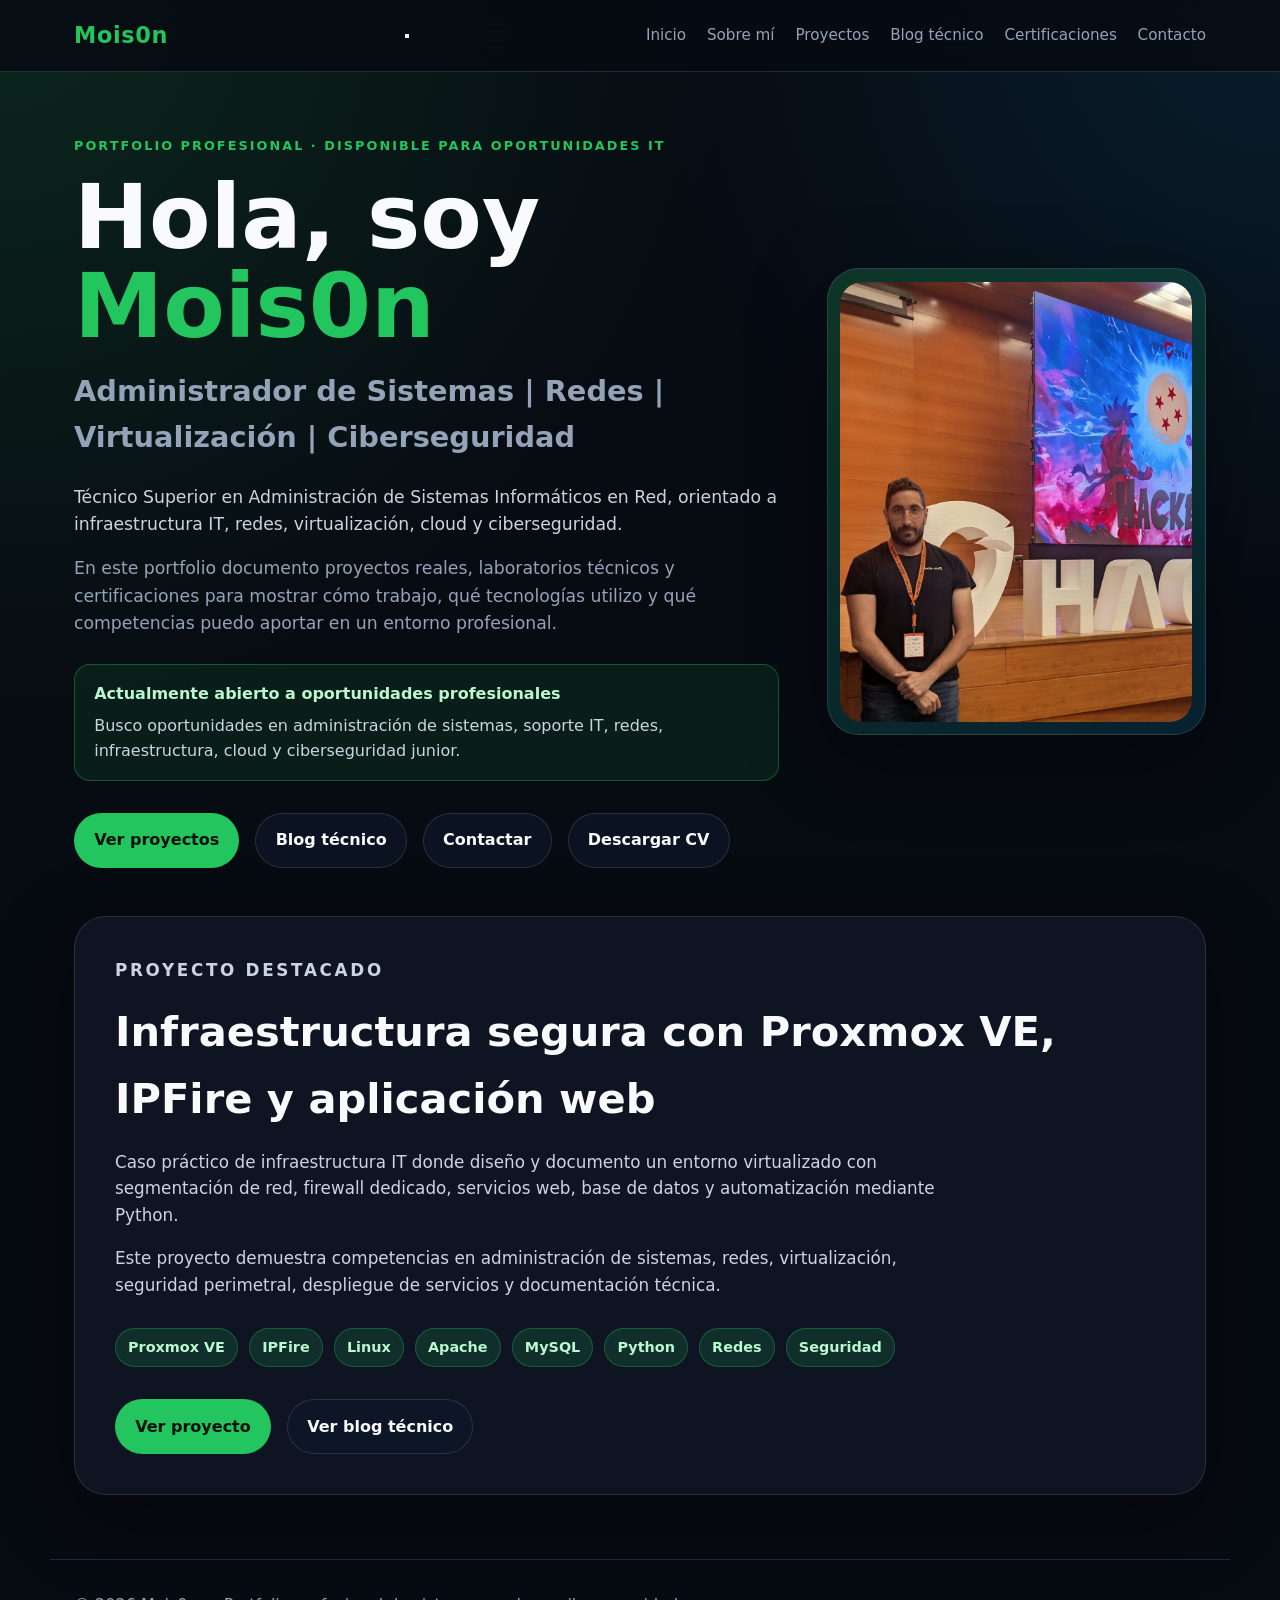
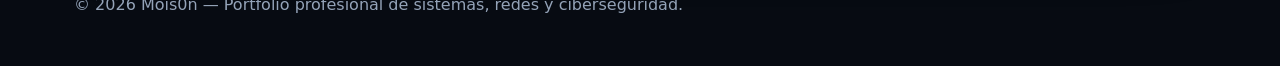
==== commit 257ec0d1: "menu hamburguesa" ====
--- a/index.html
+++ b/index.html
@@ -13,6 +13,12 @@
   <header class="site-header">
     <nav class="navbar">
       <a href="index.html" class="logo">Mois0n</a>
+
+      <button class="menu-toggle" aria-label="Abrir menú de navegación" aria-expanded="false">
+        <span></span>
+        <span></span>
+        <span></span>
+      </button>
 
       <ul class="nav-links">
         <li><a href="index.html">Inicio</a></li>
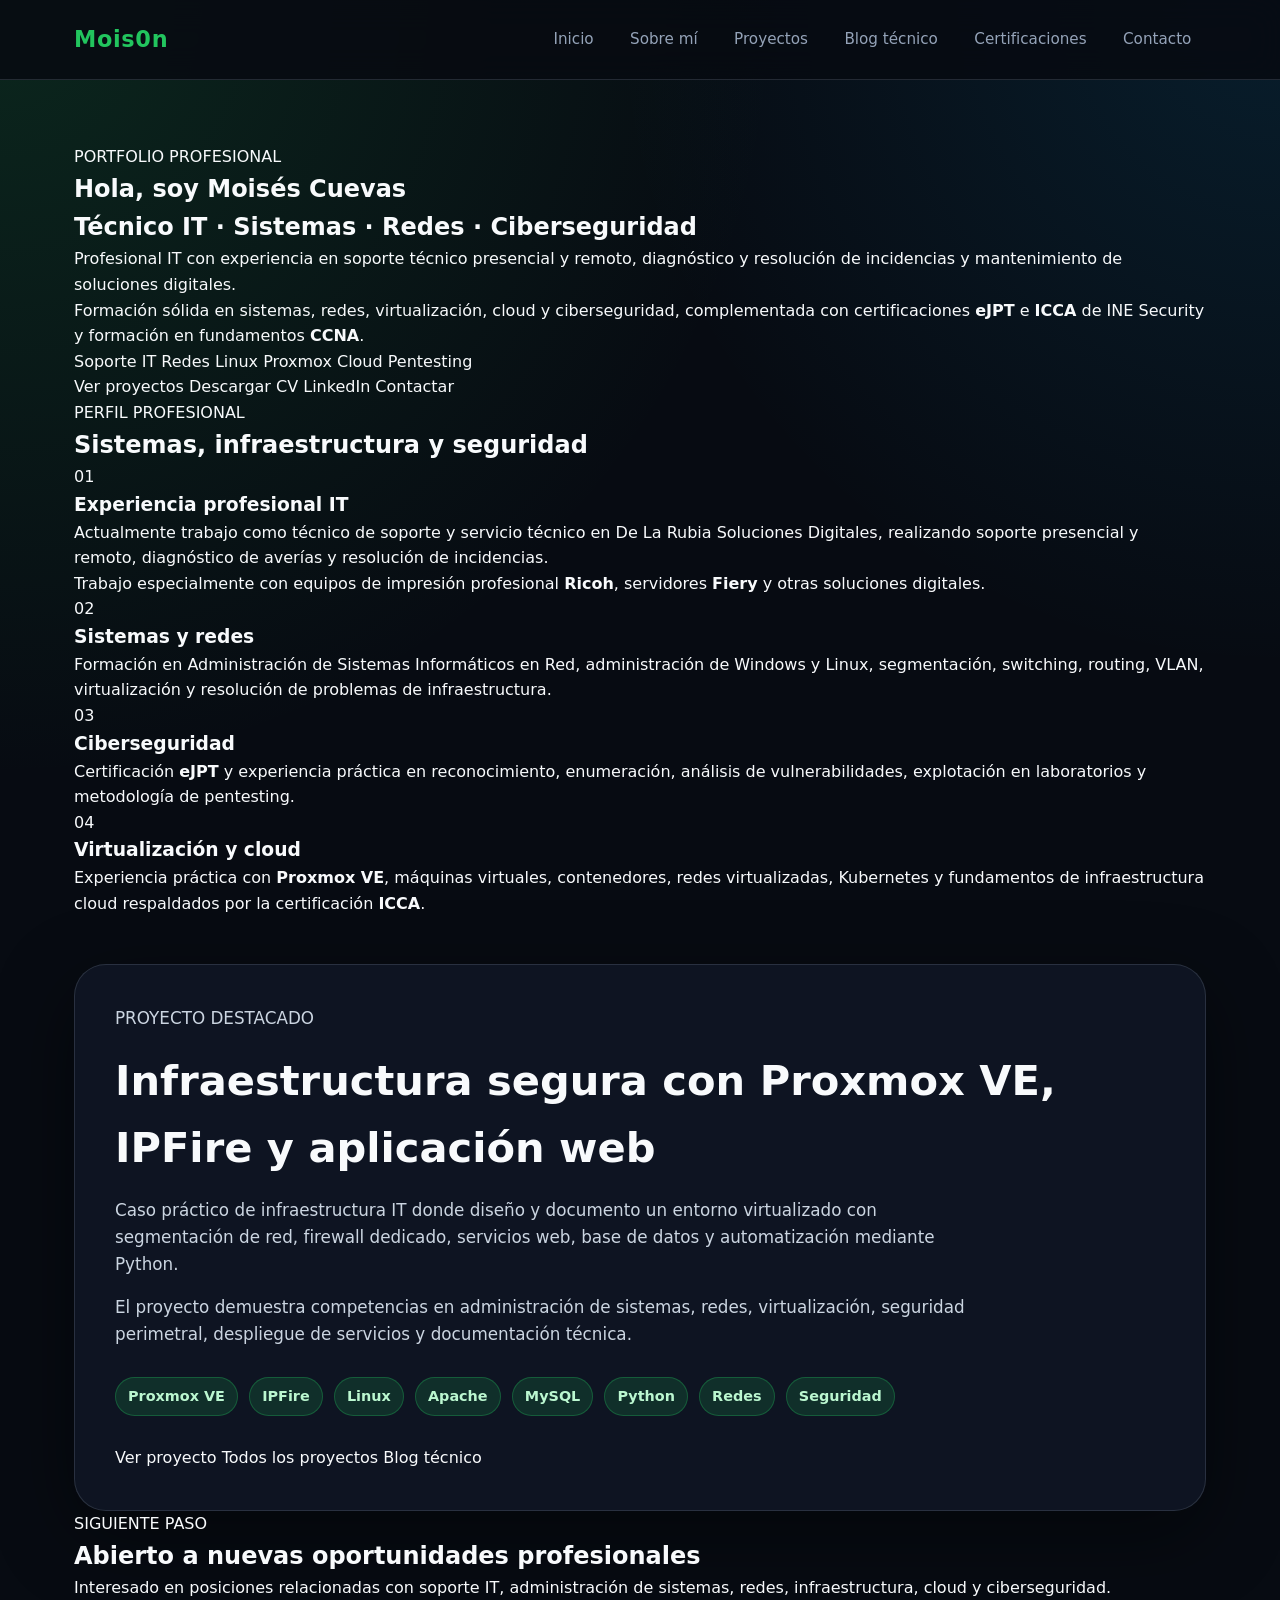
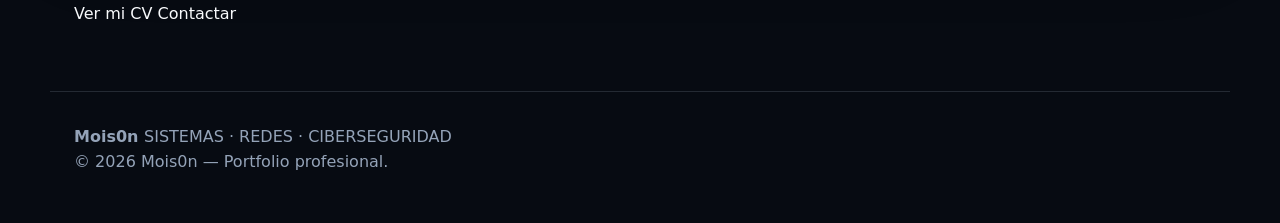
==== commit d516141c: "Update index.html" ====
--- a/index.html
+++ b/index.html
@@ -2,121 +2,524 @@
 <html lang="es">
 <head>
   <meta charset="UTF-8">
-  <meta name="viewport" content="width=device-width, initial-scale=1.0">
-  <title>Mois0n | Administrador de Sistemas</title>
-  <meta name="description" content="Portfolio profesional de Mois0n: sistemas, redes, virtualización, cloud y ciberseguridad.">
-
-  <link rel="stylesheet" href="assets/css/styles.css">
+
+  <meta
+    name="viewport"
+    content="width=device-width, initial-scale=1.0"
+  >
+
+  <title>Mois0n | Sistemas, Redes y Ciberseguridad</title>
+
+  <meta
+    name="description"
+    content="Portfolio profesional de Mois0n. Técnico IT con experiencia en soporte, sistemas, redes, virtualización, cloud y ciberseguridad."
+  >
+
+  <!-- Open Graph / LinkedIn -->
+  <meta
+    property="og:title"
+    content="Mois0n | Sistemas, Redes y Ciberseguridad"
+  >
+
+  <meta
+    property="og:description"
+    content="Portfolio profesional de Mois0n: soporte IT, sistemas, redes, cloud, virtualización y ciberseguridad."
+  >
+
+  <meta
+    property="og:type"
+    content="website"
+  >
+
+  <meta
+    property="og:url"
+    content="https://mois0n.pages.dev/"
+  >
+
+  <meta
+    property="og:image"
+    content="https://mois0n.pages.dev/assets/img/mois0n-hero.png"
+  >
+
+  <meta
+    property="og:image:alt"
+    content="Mois0n - Sistemas, Redes y Ciberseguridad"
+  >
+
+  <!-- Twitter / otras plataformas -->
+  <meta
+    name="twitter:card"
+    content="summary_large_image"
+  >
+
+  <meta
+    name="twitter:title"
+    content="Mois0n | Sistemas, Redes y Ciberseguridad"
+  >
+
+  <meta
+    name="twitter:description"
+    content="Portfolio profesional de Mois0n: soporte IT, sistemas, redes, cloud, virtualización y ciberseguridad."
+  >
+
+  <meta
+    name="twitter:image"
+    content="https://mois0n.pages.dev/assets/img/mois0n-hero.png"
+  >
+
+  <!-- CSS principal -->
+  <link
+    rel="stylesheet"
+    href="assets/css/styles.css"
+  >
+
+  <!-- CSS específico de la nueva portada -->
+  <link
+    rel="stylesheet"
+    href="assets/css/home-brand.css"
+  >
 </head>
-<body>
+
+<body class="home-page">
+
+  <!-- ===================================================== -->
+  <!-- CABECERA -->
+  <!-- ===================================================== -->
 
   <header class="site-header">
+
     <nav class="navbar">
-      <a href="index.html" class="logo">Mois0n</a>
-
-      <button class="menu-toggle" aria-label="Abrir menú de navegación" aria-expanded="false">
+
+      <a
+        href="index.html"
+        class="logo brand-text"
+        aria-label="Mois0n - Inicio"
+      >
+        <span class="brand-mois">Mois</span><span class="brand-zero">0</span><span class="brand-n">n</span>
+      </a>
+
+      <button
+        class="menu-toggle"
+        aria-label="Abrir menú de navegación"
+        aria-expanded="false"
+      >
         <span></span>
         <span></span>
         <span></span>
       </button>
 
       <ul class="nav-links">
-        <li><a href="index.html">Inicio</a></li>
-        <li><a href="sobre-mi.html">Sobre mí</a></li>
-        <li><a href="proyectos.html">Proyectos</a></li>
-        <li><a href="blog.html">Blog técnico</a></li>
-        <li><a href="certificaciones.html">Certificaciones</a></li>
-        <li><a href="contacto.html">Contacto</a></li>
+
+        <li>
+          <a href="index.html">Inicio</a>
+        </li>
+
+        <li>
+          <a href="sobre-mi.html">Sobre mí</a>
+        </li>
+
+        <li>
+          <a href="proyectos.html">Proyectos</a>
+        </li>
+
+        <li>
+          <a href="blog.html">Blog técnico</a>
+        </li>
+
+        <li>
+          <a href="certificaciones.html">Certificaciones</a>
+        </li>
+
+        <li>
+          <a href="contacto.html">Contacto</a>
+        </li>
+
       </ul>
+
     </nav>
+
   </header>
 
-  <main>
-
-    <section class="hero">
-      <div class="hero-content">
-        <p class="eyebrow">Portfolio profesional · Disponible para oportunidades IT</p>
-
-        <h1>Hola, soy <span>Mois0n</span></h1>
-
-        <h2>Administrador de Sistemas | Redes | Virtualización | Ciberseguridad</h2>
-
-        <p class="hero-description">
-          Técnico Superior en Administración de Sistemas Informáticos en Red,
-          orientado a infraestructura IT, redes, virtualización, cloud y ciberseguridad.
+
+  <!-- ===================================================== -->
+  <!-- CONTENIDO -->
+  <!-- ===================================================== -->
+
+  <main class="home-main">
+
+
+    <!-- =================================================== -->
+    <!-- HERO / MARCA -->
+    <!-- =================================================== -->
+
+    <section class="brand-hero">
+
+      <div class="brand-hero-overlay"></div>
+
+      <div class="brand-hero-content">
+
+        <p class="brand-eyebrow">
+          PORTFOLIO PROFESIONAL
         </p>
 
-        <p class="hero-description secondary">
-          En este portfolio documento proyectos reales, laboratorios técnicos y certificaciones
-          para mostrar cómo trabajo, qué tecnologías utilizo y qué competencias puedo aportar
-          en un entorno profesional.
+        <h1>
+          Hola, soy
+          <span>Moisés Cuevas</span>
+        </h1>
+
+        <h2>
+          Técnico IT · Sistemas · Redes · Ciberseguridad
+        </h2>
+
+        <p class="brand-description">
+          Profesional IT con experiencia en soporte técnico presencial y remoto,
+          diagnóstico y resolución de incidencias y mantenimiento de soluciones
+          digitales.
         </p>
 
-        <div class="availability-box">
-          <strong>Actualmente abierto a oportunidades profesionales</strong>
+        <p class="brand-description brand-description-secondary">
+          Formación sólida en sistemas, redes, virtualización, cloud y
+          ciberseguridad, complementada con certificaciones
+          <strong>eJPT</strong> e <strong>ICCA</strong> de INE Security
+          y formación en fundamentos <strong>CCNA</strong>.
+        </p>
+
+
+        <!-- Etiquetas profesionales -->
+
+        <div class="brand-skills">
+
+          <span>Soporte IT</span>
+
+          <span>Redes</span>
+
+          <span>Linux</span>
+
+          <span>Proxmox</span>
+
+          <span>Cloud</span>
+
+          <span>Pentesting</span>
+
+        </div>
+
+
+        <!-- Botones -->
+
+        <div class="brand-actions">
+
+          <a
+            href="proyectos.html"
+            class="brand-btn brand-btn-primary"
+          >
+            Ver proyectos
+          </a>
+
+          <a
+            href="assets/pdf/CV-Mois0n.pdf"
+            class="brand-btn brand-btn-secondary"
+            target="_blank"
+            rel="noopener noreferrer"
+          >
+            Descargar CV
+          </a>
+
+          <a
+            href="https://www.linkedin.com/in/moisescgz"
+            class="brand-btn brand-btn-secondary"
+            target="_blank"
+            rel="noopener noreferrer"
+          >
+            LinkedIn
+          </a>
+
+          <a
+            href="contacto.html"
+            class="brand-btn brand-btn-secondary"
+          >
+            Contactar
+          </a>
+
+        </div>
+
+      </div>
+
+    </section>
+
+
+    <!-- =================================================== -->
+    <!-- PRESENTACIÓN -->
+    <!-- =================================================== -->
+
+    <section class="professional-summary">
+
+      <div class="summary-heading">
+
+        <p class="brand-section-label">
+          PERFIL PROFESIONAL
+        </p>
+
+        <h2>
+          Sistemas, infraestructura y seguridad
+        </h2>
+
+      </div>
+
+
+      <div class="summary-grid">
+
+
+        <!-- Experiencia actual -->
+
+        <article class="summary-card summary-card-featured">
+
+          <span class="summary-number">
+            01
+          </span>
+
+          <h3>
+            Experiencia profesional IT
+          </h3>
+
           <p>
-            Busco oportunidades en administración de sistemas, soporte IT, redes,
-            infraestructura, cloud y ciberseguridad junior.
+            Actualmente trabajo como técnico de soporte y servicio técnico
+            en De La Rubia Soluciones Digitales, realizando soporte presencial
+            y remoto, diagnóstico de averías y resolución de incidencias.
           </p>
-        </div>
-
-        <div class="hero-buttons">
-          <a href="proyectos.html" class="btn btn-primary">Ver proyectos</a>
-          <a href="blog.html" class="btn btn-secondary">Blog técnico</a>
-          <a href="contacto.html" class="btn btn-secondary">Contactar</a>
-          <a href="assets/pdf/CV-Mois0n.pdf" class="btn btn-secondary" target="_blank" rel="noopener noreferrer">Descargar CV</a>
-        </div>
-      </div>
-
-      <div class="hero-card">
-        <img src="assets/img/mois0n-profile.jpeg" alt="Mois0n en evento de ciberseguridad Hack-en">
-      </div>
+
+          <p>
+            Trabajo especialmente con equipos de impresión profesional
+            <strong>Ricoh</strong>, servidores <strong>Fiery</strong> y otras
+            soluciones digitales.
+          </p>
+
+        </article>
+
+
+        <!-- Sistemas y redes -->
+
+        <article class="summary-card">
+
+          <span class="summary-number">
+            02
+          </span>
+
+          <h3>
+            Sistemas y redes
+          </h3>
+
+          <p>
+            Formación en Administración de Sistemas Informáticos en Red,
+            administración de Windows y Linux, segmentación, switching,
+            routing, VLAN, virtualización y resolución de problemas
+            de infraestructura.
+          </p>
+
+        </article>
+
+
+        <!-- Ciberseguridad -->
+
+        <article class="summary-card">
+
+          <span class="summary-number">
+            03
+          </span>
+
+          <h3>
+            Ciberseguridad
+          </h3>
+
+          <p>
+            Certificación <strong>eJPT</strong> y experiencia práctica
+            en reconocimiento, enumeración, análisis de vulnerabilidades,
+            explotación en laboratorios y metodología de pentesting.
+          </p>
+
+        </article>
+
+
+        <!-- Virtualización -->
+
+        <article class="summary-card">
+
+          <span class="summary-number">
+            04
+          </span>
+
+          <h3>
+            Virtualización y cloud
+          </h3>
+
+          <p>
+            Experiencia práctica con <strong>Proxmox VE</strong>,
+            máquinas virtuales, contenedores, redes virtualizadas,
+            Kubernetes y fundamentos de infraestructura cloud respaldados
+            por la certificación <strong>ICCA</strong>.
+          </p>
+
+        </article>
+
+      </div>
+
     </section>
 
-    <section class="featured-project">
-      <p class="section-label">Proyecto destacado</p>
-
-      <h2>Infraestructura segura con Proxmox VE, IPFire y aplicación web</h2>
+
+    <!-- =================================================== -->
+    <!-- PROYECTO DESTACADO -->
+    <!-- =================================================== -->
+
+    <section class="featured-project brand-featured-project">
+
+      <p class="brand-section-label">
+        PROYECTO DESTACADO
+      </p>
+
+      <h2>
+        Infraestructura segura con Proxmox VE,
+        IPFire y aplicación web
+      </h2>
 
       <p>
-        Caso práctico de infraestructura IT donde diseño y documento un entorno virtualizado
-        con segmentación de red, firewall dedicado, servicios web, base de datos y
-        automatización mediante Python.
+        Caso práctico de infraestructura IT donde diseño y documento
+        un entorno virtualizado con segmentación de red, firewall
+        dedicado, servicios web, base de datos y automatización
+        mediante Python.
       </p>
 
       <p>
-        Este proyecto demuestra competencias en administración de sistemas, redes,
-        virtualización, seguridad perimetral, despliegue de servicios y documentación técnica.
+        El proyecto demuestra competencias en administración de
+        sistemas, redes, virtualización, seguridad perimetral,
+        despliegue de servicios y documentación técnica.
       </p>
 
-      <div class="tech-list">
+
+      <div class="tech-list brand-tech-list">
+
         <span>Proxmox VE</span>
+
         <span>IPFire</span>
+
         <span>Linux</span>
+
         <span>Apache</span>
+
         <span>MySQL</span>
+
         <span>Python</span>
+
         <span>Redes</span>
+
         <span>Seguridad</span>
-      </div>
-
-      <div class="hero-buttons">
-        <a href="proyectos/infraestructura-proxmox-ipfire.html" class="btn btn-primary">
+
+      </div>
+
+
+      <div class="brand-actions">
+
+        <a
+          href="proyectos/infraestructura-proxmox-ipfire.html"
+          class="brand-btn brand-btn-primary"
+        >
           Ver proyecto
         </a>
 
-        <a href="blog.html" class="btn btn-secondary">
-          Ver blog técnico
+        <a
+          href="proyectos.html"
+          class="brand-btn brand-btn-secondary"
+        >
+          Todos los proyectos
         </a>
-      </div>
+
+        <a
+          href="blog.html"
+          class="brand-btn brand-btn-secondary"
+        >
+          Blog técnico
+        </a>
+
+      </div>
+
     </section>
 
+
+    <!-- =================================================== -->
+    <!-- CTA FINAL -->
+    <!-- =================================================== -->
+
+    <section class="career-cta">
+
+      <div>
+
+        <p class="brand-section-label">
+          SIGUIENTE PASO
+        </p>
+
+        <h2>
+          Abierto a nuevas oportunidades profesionales
+        </h2>
+
+        <p>
+          Interesado en posiciones relacionadas con soporte IT,
+          administración de sistemas, redes, infraestructura,
+          cloud y ciberseguridad.
+        </p>
+
+      </div>
+
+
+      <div class="brand-actions">
+
+        <a
+          href="assets/pdf/CV-Mois0n.pdf"
+          class="brand-btn brand-btn-primary"
+          target="_blank"
+          rel="noopener noreferrer"
+        >
+          Ver mi CV
+        </a>
+
+        <a
+          href="contacto.html"
+          class="brand-btn brand-btn-secondary"
+        >
+          Contactar
+        </a>
+
+      </div>
+
+    </section>
+
+
   </main>
 
-  <footer class="site-footer">
-    <p>© 2026 Mois0n — Portfolio profesional de sistemas, redes y ciberseguridad.</p>
+
+  <!-- ===================================================== -->
+  <!-- FOOTER -->
+  <!-- ===================================================== -->
+
+  <footer class="site-footer brand-footer">
+
+    <div class="footer-brand">
+
+      <strong>
+        <span>Mois</span><span class="brand-zero">0</span><span>n</span>
+      </strong>
+
+      <span>
+        SISTEMAS · REDES · CIBERSEGURIDAD
+      </span>
+
+    </div>
+
+    <p>
+      © 2026 Mois0n — Portfolio profesional.
+    </p>
+
   </footer>
 
+
   <script src="assets/js/script.js"></script>
+
 </body>
 </html>
--- a/assets/css/styles.css
+++ b/assets/css/styles.css
@@ -35,8 +35,8 @@
 .site-header {
   position: sticky;
   top: 0;
-  z-index: 10;
-  background: rgba(7, 11, 18, 0.85);
+  z-index: 100;
+  background: rgba(7, 11, 18, 0.88);
   backdrop-filter: blur(16px);
   border-bottom: 1px solid var(--border);
 }
@@ -49,6 +49,7 @@
   align-items: center;
   justify-content: space-between;
   gap: 1.5rem;
+  position: relative;
 }
 
 .logo {
@@ -62,17 +63,76 @@
   list-style: none;
   display: flex;
   align-items: center;
-  gap: 1.3rem;
+  gap: 0.45rem;
   color: var(--text-muted);
   font-size: 0.95rem;
 }
 
 .nav-links a {
-  transition: color 0.2s ease;
+  display: inline-flex;
+  align-items: center;
+  justify-content: center;
+  padding: 0.55rem 0.85rem;
+  border-radius: 999px;
+  border: 1px solid transparent;
+  transition:
+    color 0.2s ease,
+    background 0.2s ease,
+    border-color 0.2s ease,
+    transform 0.2s ease;
 }
 
 .nav-links a:hover {
   color: var(--text-main);
+  background: rgba(34, 197, 94, 0.1);
+  border-color: rgba(34, 197, 94, 0.35);
+  transform: translateY(-1px);
+}
+
+.nav-links a:focus-visible {
+  outline: 2px solid var(--accent);
+  outline-offset: 3px;
+}
+
+.menu-toggle {
+  display: none;
+  width: 44px;
+  height: 44px;
+  border: 1px solid var(--border);
+  border-radius: 0.9rem;
+  background: rgba(15, 23, 42, 0.75);
+  cursor: pointer;
+  align-items: center;
+  justify-content: center;
+  flex-direction: column;
+  gap: 5px;
+  transition: border-color 0.2s ease, background 0.2s ease;
+}
+
+.menu-toggle:hover {
+  border-color: rgba(34, 197, 94, 0.45);
+  background: rgba(34, 197, 94, 0.1);
+}
+
+.menu-toggle span {
+  display: block;
+  width: 22px;
+  height: 2px;
+  background: var(--text-main);
+  border-radius: 999px;
+  transition: transform 0.25s ease, opacity 0.25s ease;
+}
+
+.menu-toggle.active span:nth-child(1) {
+  transform: translateY(7px) rotate(45deg);
+}
+
+.menu-toggle.active span:nth-child(2) {
+  opacity: 0;
+}
+
+.menu-toggle.active span:nth-child(3) {
+  transform: translateY(-7px) rotate(-45deg);
 }
 
 main {
@@ -553,13 +613,50 @@
 
 @media (max-width: 900px) {
   .navbar {
-    align-items: flex-start;
+    flex-direction: row;
+    align-items: center;
+  }
+
+  .menu-toggle {
+    display: flex;
+  }
+
+  .nav-links {
+    position: absolute;
+    top: calc(100% + 0.8rem);
+    left: 1rem;
+    right: 1rem;
+    display: none;
     flex-direction: column;
-  }
-
-  .nav-links {
-    flex-wrap: wrap;
-    gap: 0.8rem;
+    align-items: stretch;
+    gap: 0.6rem;
+    padding: 1rem;
+    background: rgba(7, 11, 18, 0.96);
+    border: 1px solid var(--border);
+    border-radius: 1.2rem;
+    box-shadow: var(--shadow);
+    backdrop-filter: blur(16px);
+  }
+
+  .nav-links.active {
+    display: flex;
+  }
+
+  .nav-links li {
+    width: 100%;
+  }
+
+  .nav-links a {
+    width: 100%;
+    padding: 0.9rem 1rem;
+    justify-content: flex-start;
+    background: rgba(15, 23, 42, 0.65);
+    border-color: rgba(148, 163, 184, 0.18);
+  }
+
+  .nav-links a:hover {
+    background: rgba(34, 197, 94, 0.12);
+    border-color: rgba(34, 197, 94, 0.35);
   }
 
   .hero {
@@ -590,7 +687,7 @@
   }
 
   .nav-links {
-    font-size: 0.85rem;
+    font-size: 0.95rem;
   }
 
   .hero-buttons {
